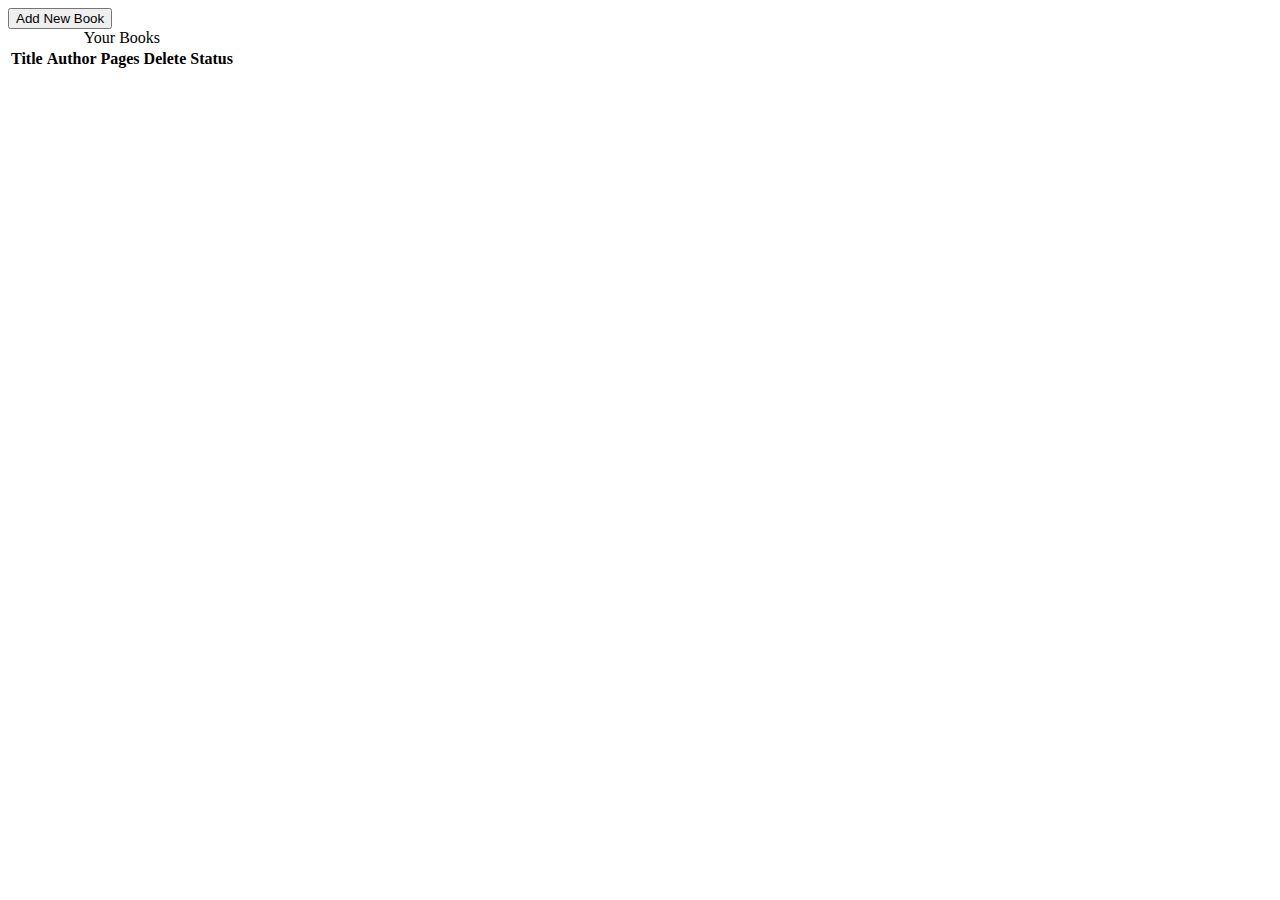
==== library.html @ 87049aed "library appl v.1" ====
<!DOCTYPE html>
<html lang="en">
<head>
    <meta charset="UTF-8">
    <meta name="viewport" content="width=device-width, initial-scale=1.0">
    <title>objects</title>
</head>
<body>
    <button id="modal_form" class="modal_form_button">Add New Book</button>
    <dialog id="form_dialog">
    <div class="book_input_form_div" id="book_form_div">
        
        <h1>Enter New Book</h1>
         
            <form id="book_form" class="book_form">
                <input type="text" class="form_input" id="title" required placeholder="title"/>
                <input type="text" class="form_input" id="author"required placeholder="Author"/>
                <input type="number" class="form_input" id="pages" required="pages"/>
                
                <select id="status">Status
                    <option value="Read">Read</option>
                    <option value="Unread"> Unread</option>
                </select>
                <input type="submit" id="form_submit_button"/>
                
            </form>

            
            <button id="cancel">Cancel</button>
    </dialog>
    </div>
    <table id="book_display">
        <caption>Your Books</caption>
        <colgroup>
            <col id="title">
            <col id="author">
            <col id="pages">
            <col id="read">

        </colgroup>

        <thead>
            <tr>
                <th scope="col" id="col_title">Title</th>
                <th scope="col" id="col_author">Author</th>
                <th scope="col" id="col_pages">Pages</th>
                <th scope="col" id="delete">Delete</th>
                <th scope="col" id="change_status"> Status</th>

            </tr>
        </thead>
        <tbody id="display_book">

        </tbody>
    </table>

 

    <script src="objects.js"></script>
</body>
</html>
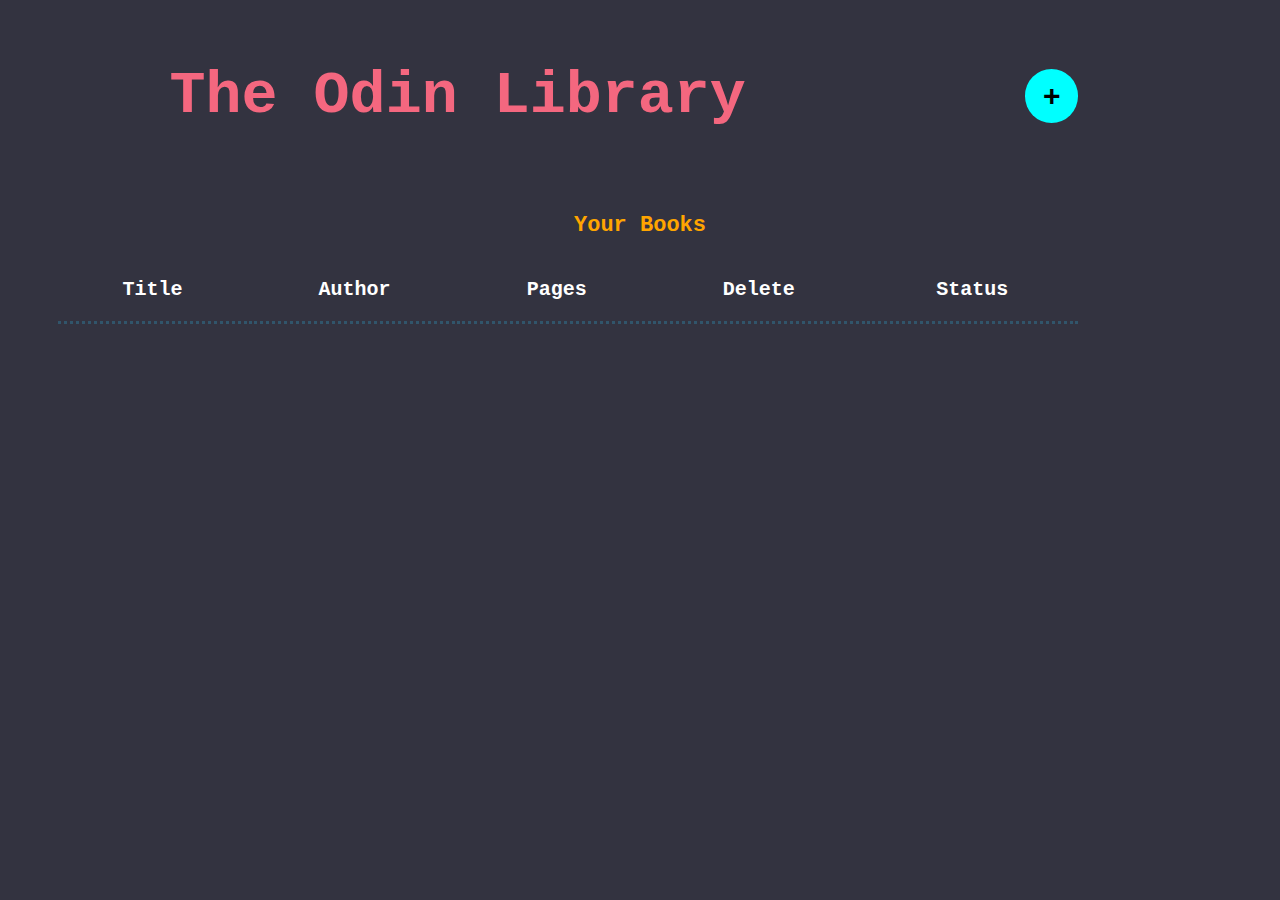
==== commit bcc34046: "added style sheet" ====
--- a/library.html
+++ b/library.html
@@ -4,33 +4,64 @@
     <meta charset="UTF-8">
     <meta name="viewport" content="width=device-width, initial-scale=1.0">
     <title>objects</title>
+    <link rel="stylesheet" href="library.css"/>
 </head>
 <body>
-    <button id="modal_form" class="modal_form_button">Add New Book</button>
+    <div class="header">
+    <div class="heading">
+      <h1> The Odin Library</h1>
+     </div>
+     <button id="modal_form" class="modal_form_button">+</button>
+    </div>
+    
     <dialog id="form_dialog">
+        <h2>Enter New Book</h2>
     <div class="book_input_form_div" id="book_form_div">
         
-        <h1>Enter New Book</h1>
+       
          
             <form id="book_form" class="book_form">
-                <input type="text" class="form_input" id="title" required placeholder="title"/>
-                <input type="text" class="form_input" id="author"required placeholder="Author"/>
+                
+                <div class="book_form_div">
+                <label for="title">Book Title:</label>
+                <input type="text" class="form_input" id="title" required />
+                <label for ="author">Author:</label>
+                <input type="text" class="form_input" id="author"required />
+                <label for="pages">Pages:</label>
                 <input type="number" class="form_input" id="pages" required="pages"/>
-                
+                </div>
+
+                <div class="select_Container">
                 <select id="status">Status
-                    <option value="Read">Read</option>
-                    <option value="Unread"> Unread</option>
+                    <option value="Read" >Read</option>
+                    <option value="Unread" > Unread</option>
+                    
                 </select>
-                <input type="submit" id="form_submit_button"/>
-                
-            </form>
+                </div>
+                <div class="submit">
+                    <input type="submit" id="form_submit_button"/>
+                    
+               </div>
 
             
-            <button id="cancel">Cancel</button>
+                </form>
+                <div class="cancel_button">
+                    
+                    <button id="cancel">Cancel</button>
+                 </div>
+
+            
+            
     </dialog>
     </div>
+ <section class="container">
+    
+    <div class="your_book">
+        <h2>Your Books</h2>
+    </div>
     <table id="book_display">
-        <caption>Your Books</caption>
+    
+    
         <colgroup>
             <col id="title">
             <col id="author">
@@ -38,8 +69,10 @@
             <col id="read">
 
         </colgroup>
+    
 
         <thead>
+        
             <tr>
                 <th scope="col" id="col_title">Title</th>
                 <th scope="col" id="col_author">Author</th>
@@ -48,14 +81,16 @@
                 <th scope="col" id="change_status"> Status</th>
 
             </tr>
+       
         </thead>
         <tbody id="display_book">
 
         </tbody>
     </table>
 
- 
+</section>
 
-    <script src="objects.js"></script>
+
+    <script src="library.js"></script>
 </body>
 </html>--- a/library.css
+++ b/library.css
@@ -0,0 +1,149 @@
+html{
+    box-sizing: border-box;
+}
+
+body{
+    font-family: monospace;
+    background-color: #333340;
+    color:#ffffff;
+
+}
+.header{
+    display:flex;
+    justify-content:space-around;
+    align-items: center;
+    margin: -10px;
+    padding: 1.5rem 4rem 1rem 2rem;
+    
+}
+
+.heading{
+  display: flex;
+  justify-content: center;
+  align-items: center;
+  gap: 1200px;
+  font-size: 30px;
+  color:rgb(244, 103, 127);
+}
+
+#modal_form{
+border: none;
+  background-color: cyan;
+  font-weight: 600;
+  font-size: 30px;
+  padding: 10px 18px;
+  border-radius: 50%;
+}
+.container{
+    display: flex;
+    flex-direction: column;
+    padding: 3rem;
+    justify-content: center;
+   
+
+}
+table{
+    font-family: monospace;
+    font-size: 20px;
+    text-align: center;
+    max-width: 80vw;
+    
+}
+.your_book{
+    font-size: 25px;
+    text-align: center;
+    color: orange;
+    margin-top: -30px;
+    font-family: monospace;
+    font-weight: bold;
+   
+}
+
+tr,td,th{
+    padding: 20px;
+    border-bottom: 3px dotted rgba(48, 167, 210, 0.3);
+}
+
+.delete_icon,.status_icon{
+    
+    border: none;
+    height:40px;
+    color: #ffffff;
+    width: 150px;
+    font-weight: bold;
+    font-size: 20px;
+    border-radius: 5px;
+    font-family: monospace;
+}
+.delete_icon{
+    background-color: red;
+}
+.Read{
+    background-color: rgb(165, 235, 187);
+    
+}
+.Unread{
+    background-color: rgb(106, 168, 223);
+}
+#form_dialog{
+    background-color: rgba(255, 255, 250,0.9);
+    color:black;
+    width:300px;
+    max-width: 100%;
+    border-radius: 5px;
+    padding: 30px 50px;
+}
+.book_form_div{
+    display: flex;
+    flex-direction: column;
+    justify-content: flex-start;
+    gap:10px;
+}
+.select_Container{
+    display: flex;
+    justify-content: flex-start;
+    flex-direction: row;
+    margin-top: 30px;
+   
+}
+#status{
+    font-family:monospace;
+    font-size: 16px;
+}
+.submit{
+    display: flex;
+    justify-content: center;
+    gap:100px;
+    margin-top: 30px;
+   
+}
+#form_submit_button,#cancel{
+    border: none;
+    height:30px;
+    color: #ffffff;
+    width: 100px;
+    font-weight: bold;
+    font-size: 16px;
+    border-radius: 5px;
+    font-family: monospace;
+
+}
+#form_submit_button{ 
+    background-color: cadetblue;
+}
+#cancel{
+    background-color: coral;
+}
+.cancel_button{
+    display: flex;
+    justify-content: center;
+    margin-top: 30px;
+}
+label{
+    font-size: bold;
+    font-size: 16px;
+}
+h2{
+    font-size: 22px;
+    text-align: center;
+}